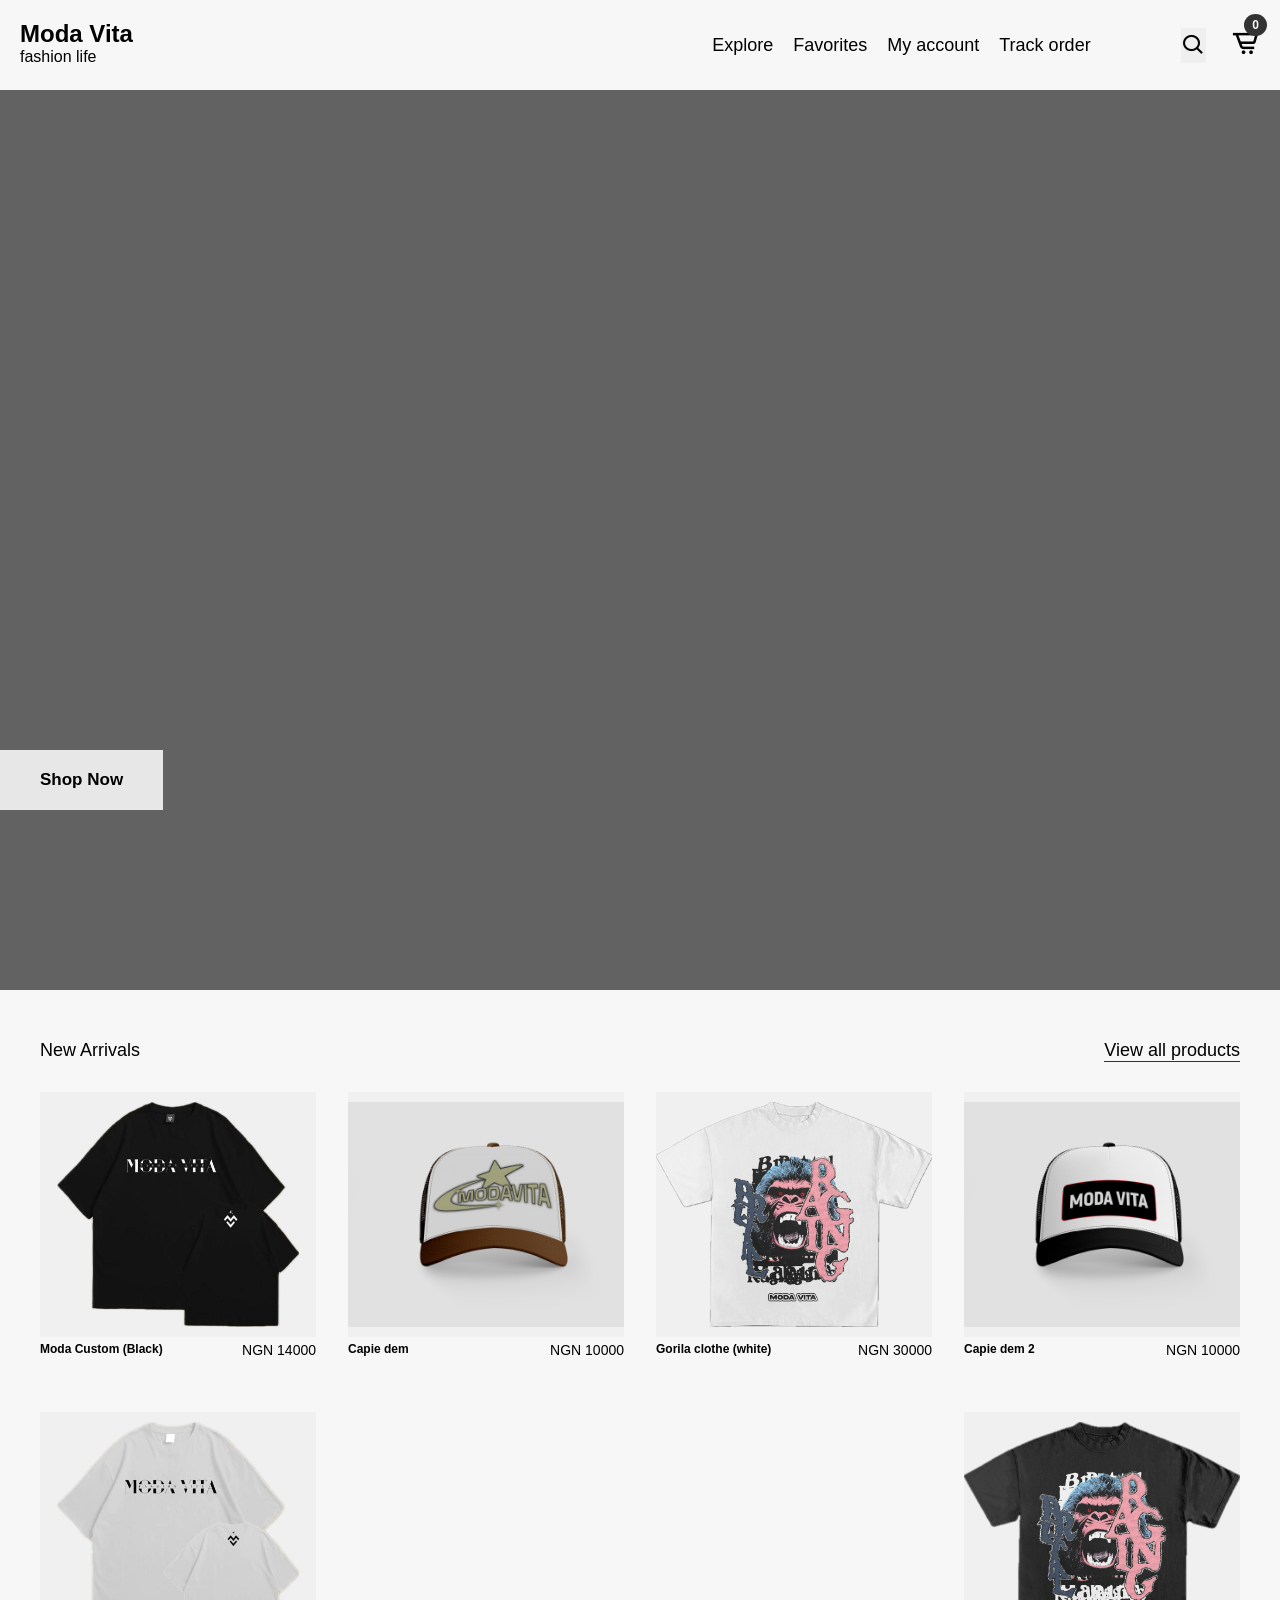
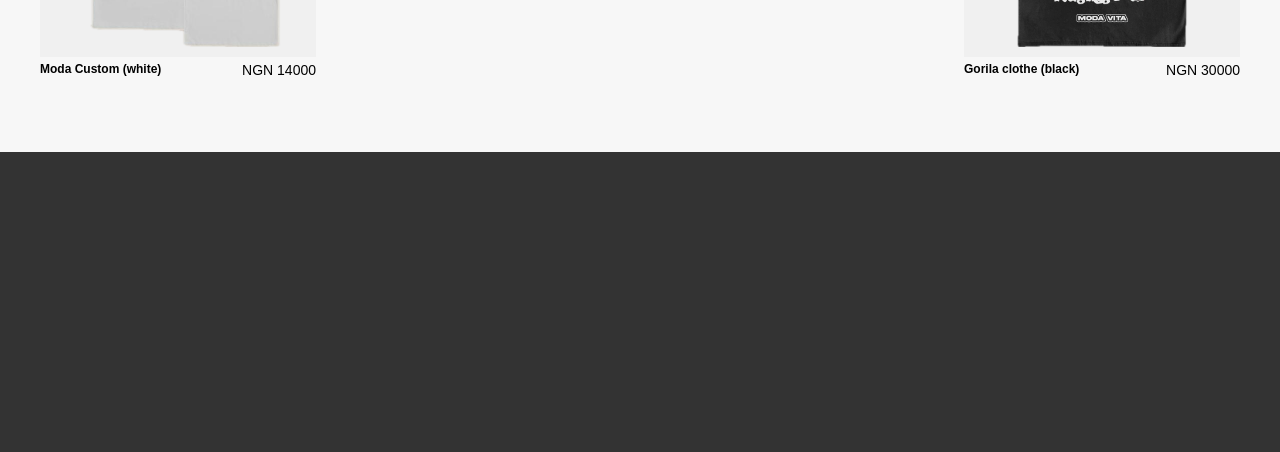
==== index.html @ 19cf1f3b "first commit" ====
<!DOCTYPE html>
<html lang="en">

<head>
    <meta charset="UTF-8">
    <meta name="viewport" content="width=device-width, initial-scale=1.0">
    <title>Moda Vita</title>
    <link href="https://unpkg.com/boxicons@2.1.4/css/boxicons.min.css" rel="stylesheet" />
    <link rel="stylesheet" href="./css/index.css">
    <link rel="stylesheet" href="./css/mobileview.css">
</head>

<body>
    <nav>
        <div class="logo">
            <h1>
                Moda Vita
            </h1>
            <p>fashion life</p>
        </div>
        <div class="ul-container">
            <ul>
                <li>
                    <a href="shop.html">Explore</a>
                </li>
                <li>
                    <a href="#">Favorites</a>
                </li>
                <li>
                    <a href="#">My account</a>
                </li>
                <li>
                    <a href="#">Track order</a>
                </li>
            </ul>

            <div class="checkout-container">

            </div>
            <div class="checkout">
                <div class="search">
                    <button class="bx bx-search" id="search-input">
                    </button>
                </div>
                <div class="cart-button">
                    <span class="bx bx-cart-alt"></span>
                    <p class="cart-quantity"></p>
                </div>
                <p class="bx bx-x close-mobile-nav"></p>
            </div>
        </div>


        <div class="mobile-buttons">

            <p class="bx bx-search" id="searchbutton1">

            </p>
            <p class="bx bx-menu" id="open-mobile-nav">

            </p>
        </div>


    </nav>
    <main class="landing-page">
        <div class="landing-image"></div>
        <div class="landing-button">
            <button onclick="document.location='shop.html'">Shop Now</button>

        </div>
        <div class="overlay"></div>
    </main>
    <section class="landing-shop">
        <div class="header">
            <p id="landing-heading">New Arrivals</p>
            <p class="view-all-products">View all products</p>

        </div>


        <main class="quick-view hide-item">

            <div class="quick-view-container">



            </div>
        </main>

    </section>

    <div class="notification">

    </div>
    <section class="cart-container hide-item">
        <div class="cart-item-container">
            <div class="cart-item-container-upper">
                <h3>Cart <span>(23 items)</span></h3>
                <span class="bx bx-x" id="close-cart"></span>
            </div>
            <div class="items-container">
                <!-- <div class="cart-item">
                    <div class="cart-item-image"><img src="./assets/cap.jpg" alt=""></div>
                    <div class="cart-item-details">
                        <p class="cart-item-name">Moda custom</p>
                        <p class="cart-item-price"><span class="currency">NGN</span> 30000</p>
                        <p>Quantity 4</p>
                    </div>
                    <div class="remove-cart-item-btn">remove</div>
                </div>
                -->
                <h4>Your cart is empty<h4>
            </div>

            <div class="cart-item-container-lower">
                <div class="cart-item-total">
                    <div>Total</div>
                    <div><span class="currency">NGN</span>30000
                    </div>
                </div>
                <button class="checkout-button">Proceed to checkout</button>
            </div>
        </div>
    </section>
    <div class="search-now-container hide-item">
        <div class="close-search-now">

        </div>
        <div class="search-now">
            <div class="search-now-inputs">
                <input type="search" autofocus>
                <button>search</button>
            </div>
            <div class="search-now-results">
                <div>


                    <h4>Category</h4>
                    <ul>
                        <li>Roundnecks</li>
                        <li>T-shirts</li>
                        <li>Trousers</li>
                        <li>Caps</li>
                    </ul>
                </div>
                <div>


                    <h4>
                        Products
                    </h4>
                    <ul>
                        <li>Moda vita cosut</li>
                    </ul>
                </div>
            </div>

        </div>

    </div>


    <footer>
        <div class="footer-navigation">

        </div>
    </footer>
    <script type="module" src="./script/index.js"></script>

</body>

</html>
---- css/index.css ----
* {
  font-family: Arial, Helvetica, sans-serif;
  white-space: none;
  margin: 0;
  padding: 0;
  --border-radius: 8px;
  --primary-color: #f7f7f7;
  --secondary-color: #333333;
  --accent-color: rgb(187, 187, 187);
}
body {
  background-color: var(--primary-color);
}
nav {
  display: flex;
  padding: 20px 20px;
  justify-content: space-between;

  align-items: center;
}
.notification {
  position: fixed;
  top: -50px;
  right: 40%;
  left: 40%;
  gap: 5px;
  display: flex;
  align-items: center;
  justify-content: center;
  padding: 10px;
  z-index: 2000;
  color: white;
  transition: 0.3s;
}
.success {
  background-color: rgb(91, 178, 3);
}
.error {
  background-color: red;
}
.notification .bx {
  font-size: 20px;
}
.logo {
  width: 20%;
  margin: 0;
  padding: 0;
  height: 50px;
}
.logo h1 p {
  padding: 0;
  margin: 0;
}
.ul-container {
  display: flex;
  width: 80%;
  gap: 40px;
  align-items: center;
  margin: 0;
  justify-content: right;
}
nav ul {
  width: 80%;
  justify-content: right;
  display: flex;
  list-style-type: none;
}
nav ul li a {
  padding: 5px 10px;
  color: black;
  text-decoration: none;
  font-size: 18px;
}
.search {
  background-color: transparent;
  display: flex;
  position: relative;
}

#search-input {
  cursor: pointer;
  font-size: 25px;
  border: none;
}

.checkout {
  position: relative;
  right: 0;
  width: 8%;
  display: flex;
  z-index: 10;
  justify-content: space-between;
}
.cart-button {
  cursor: pointer;
  font-size: 30px;
  position: relative;
}
.cart-quantity {
  position: absolute;
  padding: 4px 8px;
  margin: 0;
  font-weight: bold;
  background-color: var(--secondary-color);
  color: var(--primary-color);
  border-radius: 50%;
  display: flex;
  align-items: center;
  justify-content: center;
  font-size: 12px;
  top: -14px;
  right: -7px;
}
.landing-page {
  position: relative;
  width: 100%;
  height: 100vh;
  margin: 0;
  padding: 0;
}
.overlay {
  position: absolute;
  background-color: black;
  width: 100%;
  height: 100%;
  opacity: 0.6;
  z-index: 1;
}
.landing-button {
  position: absolute;
  display: flex;
  z-index: 2;
  bottom: 20%;
  align-items: center;
}
.landing-button button {
  padding: 20px 40px;
  background-color: rgb(231, 231, 231);
  font-weight: bold;
  font-size: 17px;
  border: none;
  cursor: pointer;
  transition: 0.4s;
}
.landing-button button:hover {
  background-color: black;
  color: var(--primary-color);
}
.mobile-buttons {
  display: none;
}
.currency {
  color: green;
  padding: 10px 0px;
}

.landing-shop {
  position: relative;
  background-color: var(--primary-color);
  display: flex;
  justify-content: space-between;
  align-items: center;
  flex-wrap: wrap;
  padding: 20px 40px;
}
.landing-shop > .header {
  width: 100%;
  margin: 30px 0px;
  justify-content: space-between;
  display: flex;
}
.view-all-products {
  border-bottom: 1.5px solid var(--secondary-color);
  cursor: pointer;
}
#landing-heading,
.view-all-products {
  font-size: 18px;
}
.product {
  position: relative;
  width: 23%;
  height: 300px;
  margin-bottom: 20px;
  background-color: rgb(187, 187, 187);
}
.product:hover {
  .product-overlay {
    display: flex;
  }
}

.product-overlay {
  position: absolute;
  background-color: black;
  opacity: 0.8;
  height: 75%;
  width: 100%;
  padding: 10px 0px;
  gap: 5px;
  cursor: pointer;
  z-index: 2;
  color: white;
  display: none;
  align-items: center;
  justify-content: center;
}
.product-image {
  width: 100%;
  height: 75%;
  padding: 10px 0px;
  display: flex;
  justify-content: center;
  align-items: center;
  background-color: rgb(240, 240, 240);
}
.product-image img {
  max-width: 100%;
  height: 100%;
}
.product-details {
  height: 25%;
  padding: 5px 0px;
  font-size: 14px;
  display: flex;
  background-color: var(--primary-color);
  justify-content: space-between;
}
.product-name {
  font-weight: bold;
  width: 100%;
  font-size: 12px;
}
.product-category {
  font-size: 8px;
  margin: 0;
  padding: 0;
}
.product-price {
  margin: 0px 0px 10px 0px;
}
.quick-view {
  position: fixed;
  top: 0;
  bottom: 0;
  right: 0;
  left: 0;
  background-color: rgba(29, 29, 29, 0.631);
  bottom: 0;
  z-index: 1000;
  justify-content: center;
  align-items: center;
}
.hide-quick-view {
  position: absolute;
  right: 10px;
  top: 0;
  color: black;
  z-index: 3000;
  padding: 10px;
  cursor: pointer;
  font-size: 30px;
}
.hide-quick-view:hover {
  color: red;
}
.hide-item {
  display: none;
}
.view-item-flex {
  display: flex;
}
.quick-view-container {
  padding-top: 10px;
  background-color: white;
  width: 50%;
  position: relative;
  height: 50%;
  border: 1px solid var(--accent-color);
  display: flex;
  align-items: center;
  justify-content: center;
  gap: 50px;
}
.quick-view-first-section {
  width: 40%;
  display: flex;
  flex-wrap: wrap;
  align-items: center;
  justify-content: center;
}
.quick-view-first-section .images {
  width: 100%;
  height: 70%;
  display: flex;
  justify-content: center;
  align-items: center;
}
.quick-view-first-section .images img {
  max-width: 100%;
  height: 100%;
}
.quick-view-second-section {
  width: 30%;
  height: 80%;
  display: flex;
  flex-wrap: wrap;
  align-items: center;
  justify-content: start;
}
.add-button {
  width: 100%;
  background-color: var(--secondary-color);
  color: white;
  padding: 10px;
  border: none;
  margin: 0;
  cursor: pointer;
}
.quick-view-buttons {
  width: 50%;
  height: 10px;
  display: grid;
  grid-template-columns: 1fr 1fr 1fr;
}
.quick-view-buttons button {
  color: black;
  cursor: pointer;
  background-color: transparent;
  border: 1.5px solid var(--accent-color);
}
.quick-view-price {
  font-size: 15px;
  width: 100%;
}
.quantity {
  display: flex;
  align-items: center;
  justify-content: center;
  border-top: 1.5px solid var(--accent-color);
  border-bottom: 1.5px solid var(--accent-color);
}
.size {
  width: 100%;
  padding: 4px;
  background-color: white;
  cursor: pointer;
}
.cart-container {
  background-color: rgba(0, 0, 0, 0.749);
  position: fixed;
  top: 0;
  bottom: 0;
  right: 0;
  left: 0;
  z-index: 30000;
}
.cart-item-container {
  position: absolute;
  width: 300px;
  padding: 20px;
  border-radius: 4px;
  overflow-y: auto;
  right: -600px;
  height: 90%;
  transition: 0.6s;
  background-color: var(--primary-color);
}

.cart-item-container::-webkit-scrollbar {
  display: none;
  width: 10px;
}
.cart-item-container::-webkit-scrollbar-track {
  background-color: transparent;
}
.cart-item-container::-webkit-scrollbar-thumb {
  width: 2px;
  background-color: var(--secondary-color);
}
.cart-item-image {
  height: 70px;
}
.cart-item-image img {
  height: 100%;
}
.cart-item {
  margin-bottom: 30px;
  display: flex;
  justify-content: space-between;
  align-items: center;
}
.cart-item-container-upper {
  display: flex;
  margin-bottom: 10px;
  padding: 10px 5px;
  color: var(--secondary-color);
  font-size: 12px;
  height: 7%;
  align-items: center;
  border-bottom: 0.5px solid rgb(206, 206, 206);
  justify-content: space-between;
}
#close-cart {
  font-size: 25px;
  border: 1px solid rgb(8, 8, 8);
  border-radius: 50%;
}
.items-container {
  margin: 0;
  min-height: 60%;
  padding: 10px;
}
#close-cart:hover {
  background-color: red;
  color: white;
  cursor: pointer;
  border-color: white;
}
.cart-item-details {
  font-size: 13px;
}
.cart-item-price {
  margin: 7px 0px;
}
.remove-cart-item-btn {
  font-size: 13px;
  cursor: pointer;
}
.cart-item-container-lower {
  padding: 0px 20px;
  height: 15%;
}
.cart-item-total {
  padding-top: 20px;
  border-top: 0.5px solid rgb(206, 206, 206);
  display: flex;
  justify-content: space-between;
}
.checkout-button {
  background-color: var(--secondary-color);
  color: white;
  border: none;
  border-radius: var(--border-radius);
  width: 100%;
  padding: 10px;
  cursor: pointer;
  margin-top: 20px;
}
.close-mobile-nav {
  display: none;
}
footer {
  background-color: var(--secondary-color);
  height: 300px;
}
.search-now-container {
  top: 0;
  bottom: 0;
  right: 0;
  left: 0;
  position: fixed;
  background-color: rgba(0, 0, 0, 0.681);
  /* background-color: rgba(255, 255, 255, 0.829); */
  z-index: 30000;
  justify-content: center;
  align-items: start;
}

.search-now {
  margin-top: 7%;
  background-color: white;
  width: 50%;
  padding: 40px 10px;
  justify-content: space-between;
  align-items: start;
  border: 2px solid var(--border-radius);
  border-radius: 5px;
  display: flex;
  justify-content: center;
  align-items: center;
  flex-wrap: wrap;
}
.search-now-inputs {
  width: 80%;
}
.search-now-results {
  width: 80%;
  margin-top: 30px;
  display: flex;
  gap: 10%;
  padding: 20px;
  flex-wrap: wrap;
}
.search-now-results ul {
  list-style: none;
}
.search-now-results ul li {
  padding: 8px 0px;
  font-size: 14px;
}
.search-now-inputs input[type="search"] {
  width: 84%;
  padding: 10px;
  white-space: 0;
  border: 1.5px solid var(--accent-color);
  border-radius: 2px;
}
.search-now-inputs button {
  width: 15%;
  background-color: var(--secondary-color);
  color: white;
  padding: 10px;
  border: 2px solid;
  border-radius: 2px;
  cursor: pointer;
}
.close-search-now {
  position: absolute;
  background-color: transparent;
  width: 100%;
  z-index: -10;
  height: 100%;
}
---- css/mobileview.css ----
@media screen and (max-width: 685px) {
  * {
    font-family: Arial, Helvetica, sans-serif;
    white-space: none;
    margin: 0;
    padding: 0;
    --border-radius: 8px;
    --primary-color: #f7f7f7;
    --secondary-color: #333333;
    --accent-color: rgb(187, 187, 187);
  }
  nav {
    display: flex;
    padding: 10px 0px;
    justify-content: space-between;
    align-items: center;
    position: fixed;
    z-index: 20000;
    background-color: var(--primary-color);
    width: 100%;
  }
  .ul-container {
    position: fixed;
    right: -700px;
    top: 0;
    display: flex;
    padding: 40px 20px;
    z-index: 10000;
    height: 100%;
    align-items: start;
    padding: 20px;
    width: 60vw;
    background-color: var(--primary-color);
    justify-content: start;
    text-align: start;
    transition: 0.6s;
  }
  nav ul {
    width: 100%;
    display: block;

    margin-top: 80px;
    list-style-type: none;
  }
  nav ul li {
    padding: 20px 0px;
  }
  nav ul li a {
    background-color: var(--border-color);
    color: black;
    text-decoration: none;
    font-size: 16px;
  }
  .close-mobile-nav {
    display: block;
  }
  .logo {
    width: 30%;
    display: flex;
    flex-wrap: wrap;
    align-items: center;
    margin: 0;
    padding: 0;
    height: 50px;
    padding-left: 20px;
  }
  .logo h1 p {
    padding: 0;
    margin: 0;
  }
  .logo h1 {
    font-size: 20px;
  }
  .logo p {
    display: none;
  }
  .search {
    display: none;
  }
  .mobile-buttons {
    display: flex;
    width: 30%;
    justify-content: right;
    font-size: 20px;
    gap: 20px;
    margin: 0;
    padding-right: 20px;
  }
  .checkout {
    position: absolute;
    top: 5px;
    width: 90%;
    display: flex;
    right: 0 !important;
    left: 0 !important;
    justify-content: space-between;
    align-items: center;
    padding: 20px;
  }

  .close-mobile-nav {
    font-size: 30px;
  }
  .cart-button {
    cursor: pointer;
    font-size: 30px;
    position: relative;
  }
  .cart-item-container {
    position: absolute;
    width: 92%;
    padding: 20px;
    border-radius: 4px;
    overflow-y: auto;
    right: -600px;
    height: 100%;
    transition: 0s;
    background-color: var(--primary-color);
  }
  .product {
    position: relative;
    width: 45%;
    height: 200px;
    margin-bottom: 50px;
    background-color: rgb(187, 187, 187);
  }
  .quick-view-container {
    padding-top: 10px;
    background-color: white;
    width: 90%;
    position: relative;
    height: 30%;
    border: 1px solid var(--accent-color);
    display: flex;
    align-items: center;
    justify-content: center;
    gap: 20px;
  }
  .quick-view-first-section {
    width: 40%;
    display: flex;
    flex-wrap: wrap;
    align-items: center;
    justify-content: center;
  }
  .quick-view-first-section .images {
    width: 100%;
    height: 70%;
    display: flex;
    justify-content: center;
    align-items: center;
  }
  .quick-view-first-section .images img {
    max-width: 100%;
    height: 100%;
  }
  .quick-view-second-section {
    width: 45%;
    height: 70%;
    display: flex;
    flex-wrap: wrap;
    align-items: center;
    justify-content: start;
  }
  .hide-quick-view {
    position: absolute;
    right: 2px;
    top: 0;
    color: black;
    z-index: 3000;
    padding: 10px;
    cursor: pointer;
    font-size: 30px;
  }
  .notification {
    position: fixed;
    top: -70px;
    right: 20%;
    left: 20%;
    gap: 5px;
    display: flex;
    align-items: center;
    justify-content: center;
    padding: 10px;
    z-index: 2000;
    color: white;
    transition: 0.3s;
  }

  .search-now {
    background-color: white;
    width: 90%;
    padding: 40px 10px;
    justify-content: space-between;
    align-items: start;
    border: 2px solid var(--border-radius);
    border-radius: 5px;
    display: flex;
    justify-content: center;
    align-items: center;
    flex-wrap: wrap;
  }
  .search-now-inputs {
    width: 80%;
  }
  .search-now-inputs input[type="search"] {
    width: 70%;
    padding: 8px;
    white-space: 0;
    border: 1.5px solid var(--accent-color);
    border-radius: 2px;
  }
  .search-now-inputs button {
    width: 28%;
    background-color: var(--secondary-color);
    color: white;
    padding: 8px;
    border: 2px solid;
    border-radius: 2px;
    cursor: pointer;
  }
}
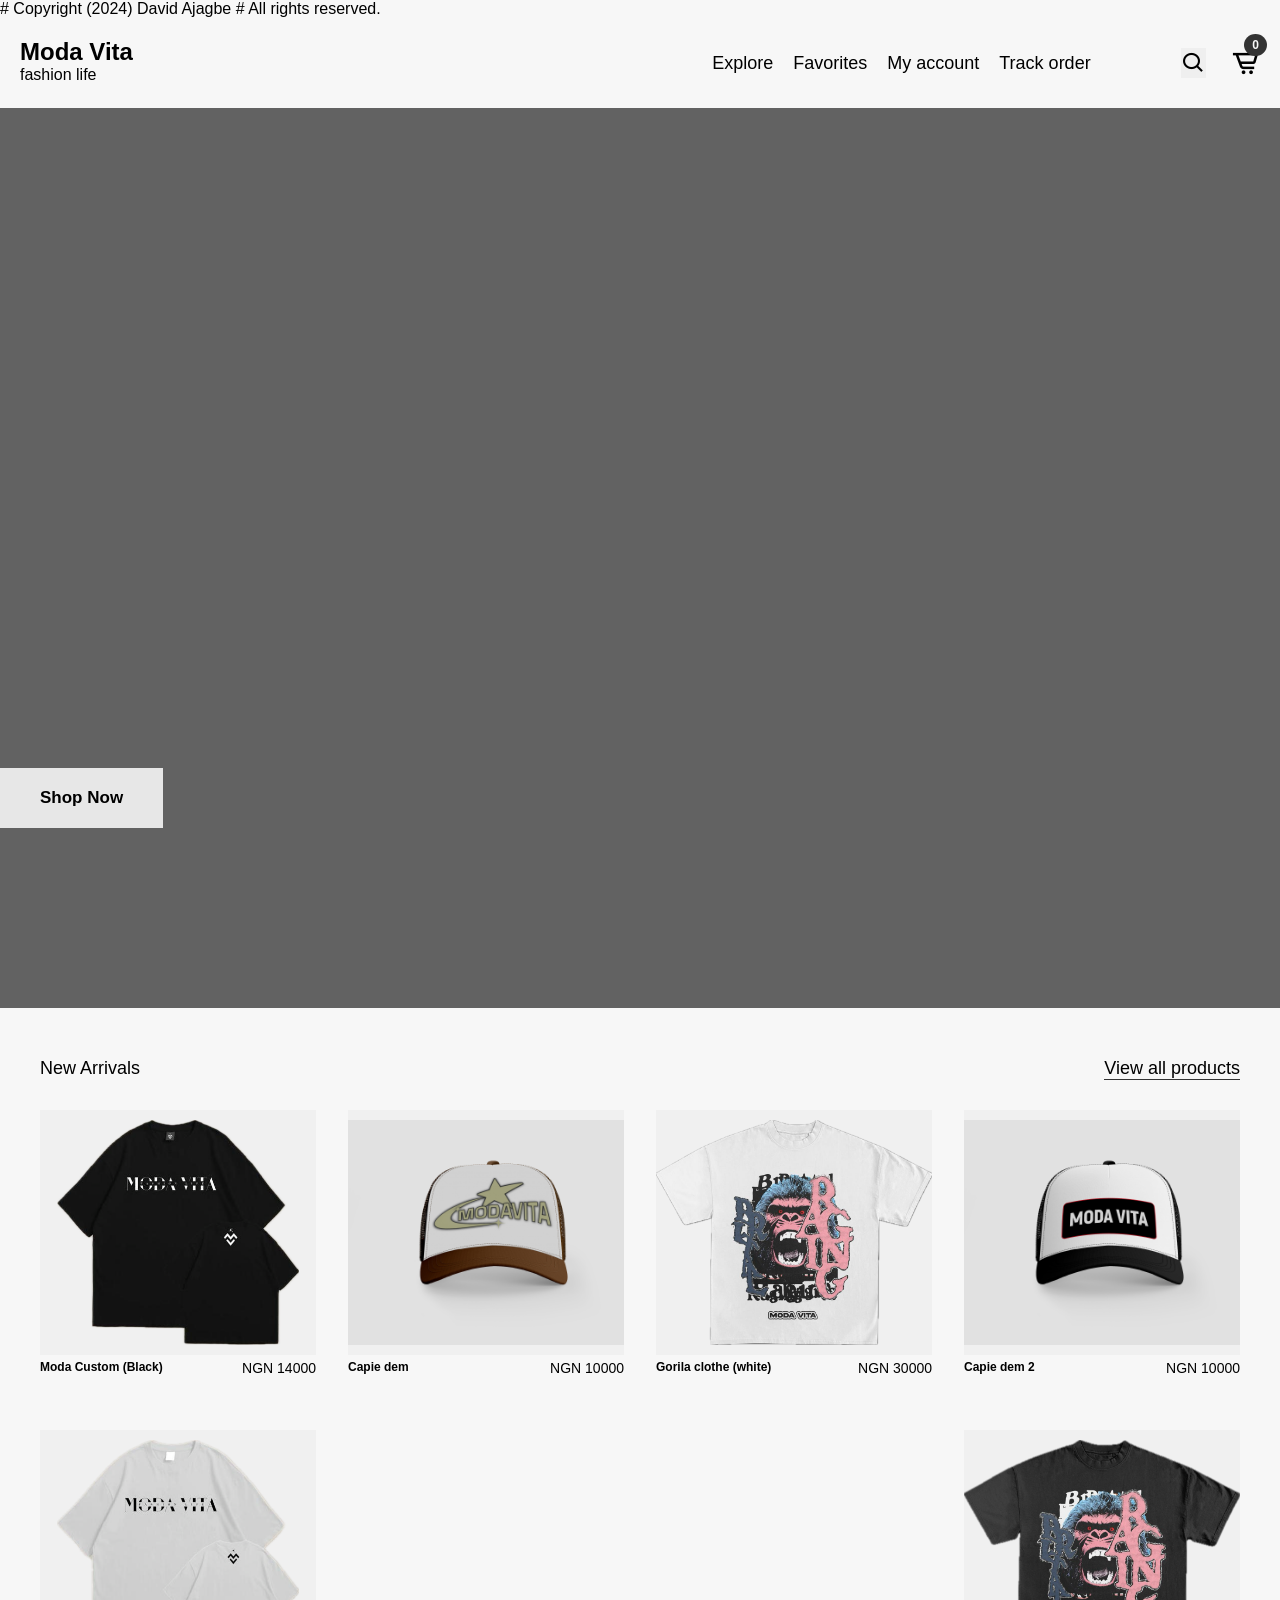
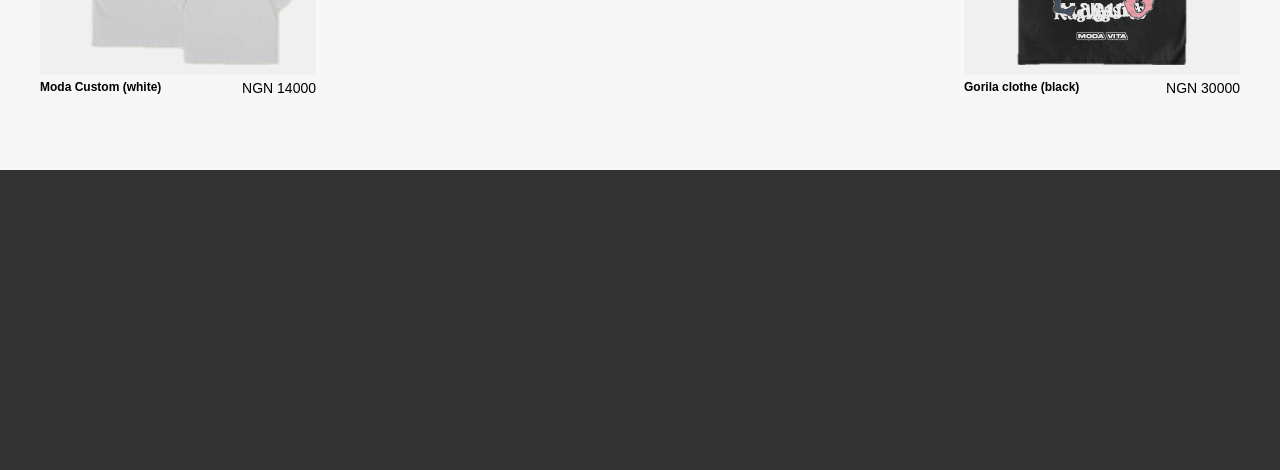
==== commit af9783fc: "LISCENSED" ====
--- a/index.html
+++ b/index.html
@@ -1,3 +1,6 @@
+# Copyright (2024) David Ajagbe
+# All rights reserved.
+
 <!DOCTYPE html>
 <html lang="en">
 
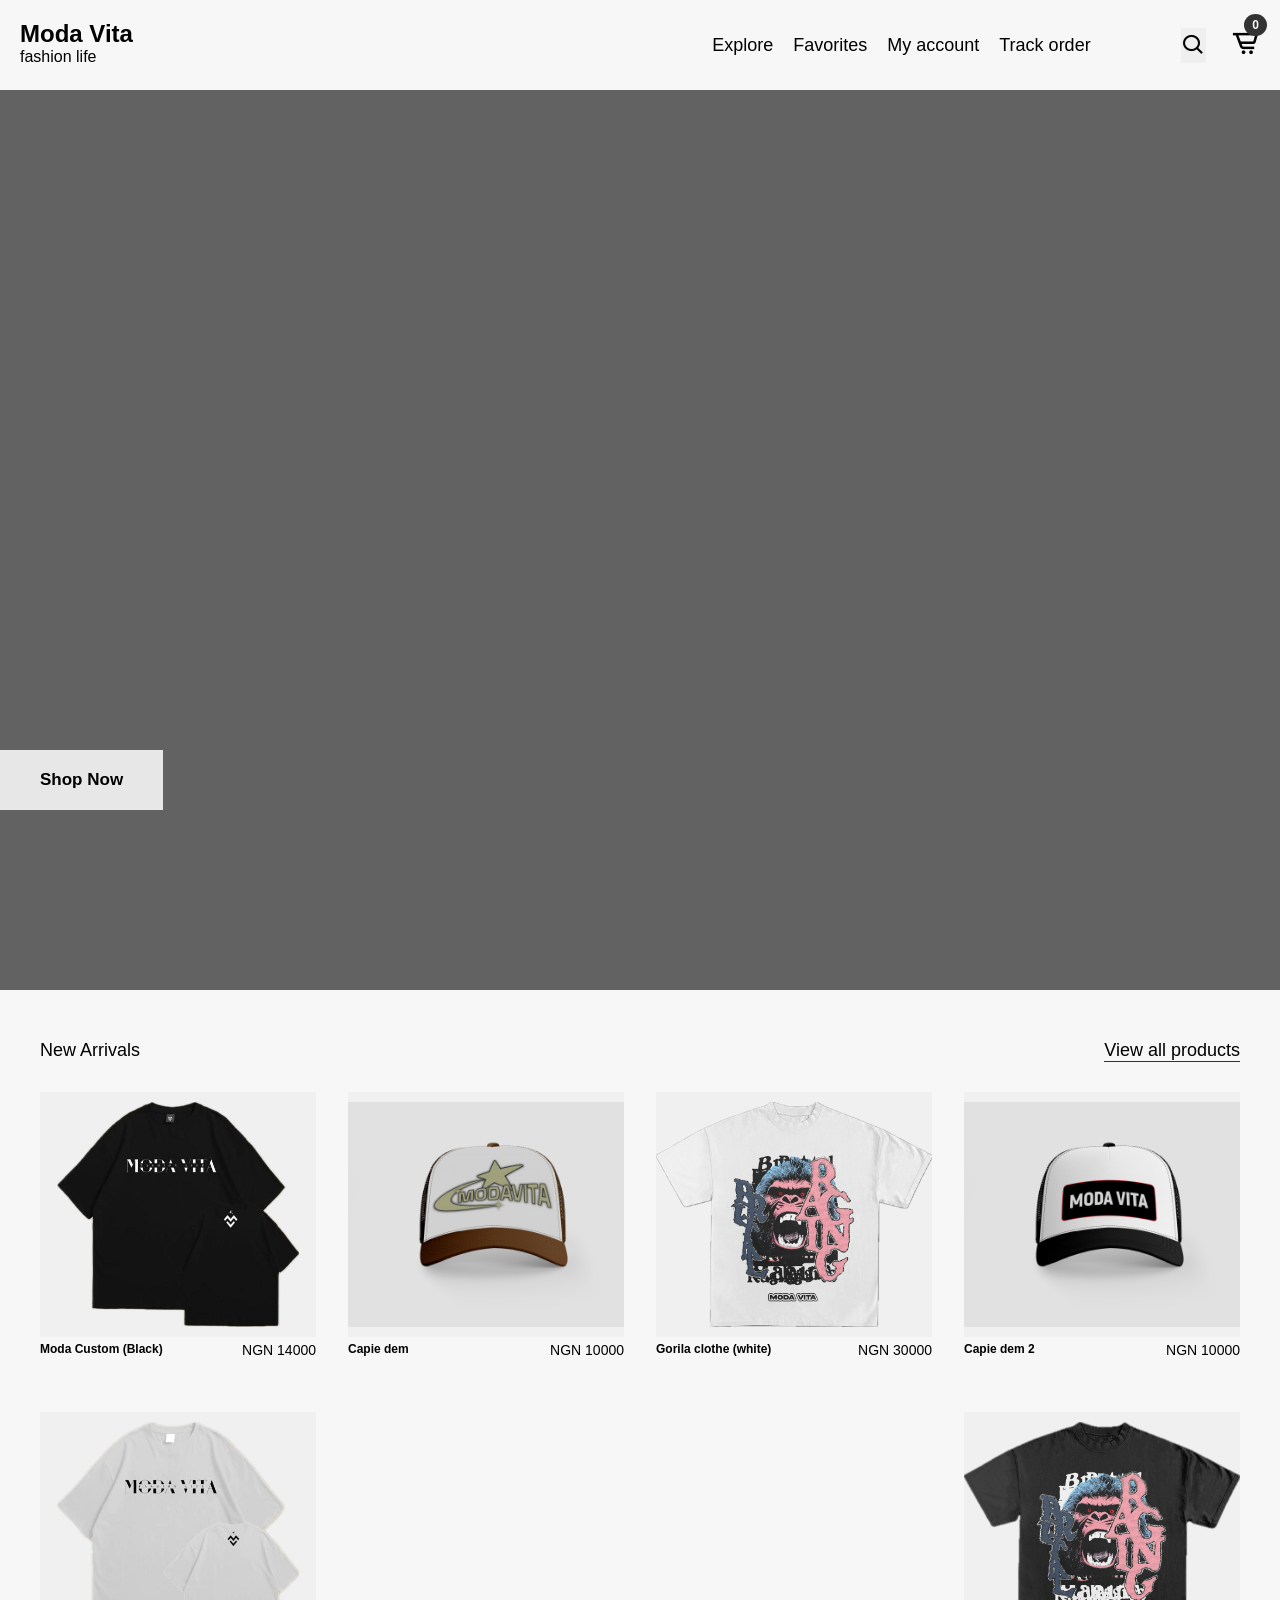
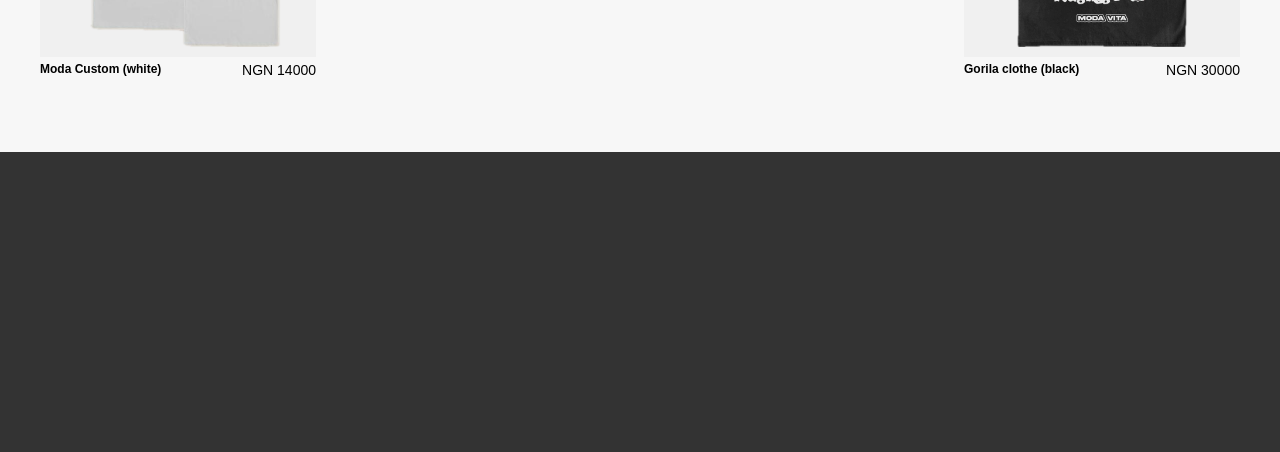
==== commit d38807e3: "rght cor" ====
--- a/index.html
+++ b/index.html
@@ -1,6 +1,3 @@
-# Copyright (2024) David Ajagbe
-# All rights reserved.
-
 <!DOCTYPE html>
 <html lang="en">
 
